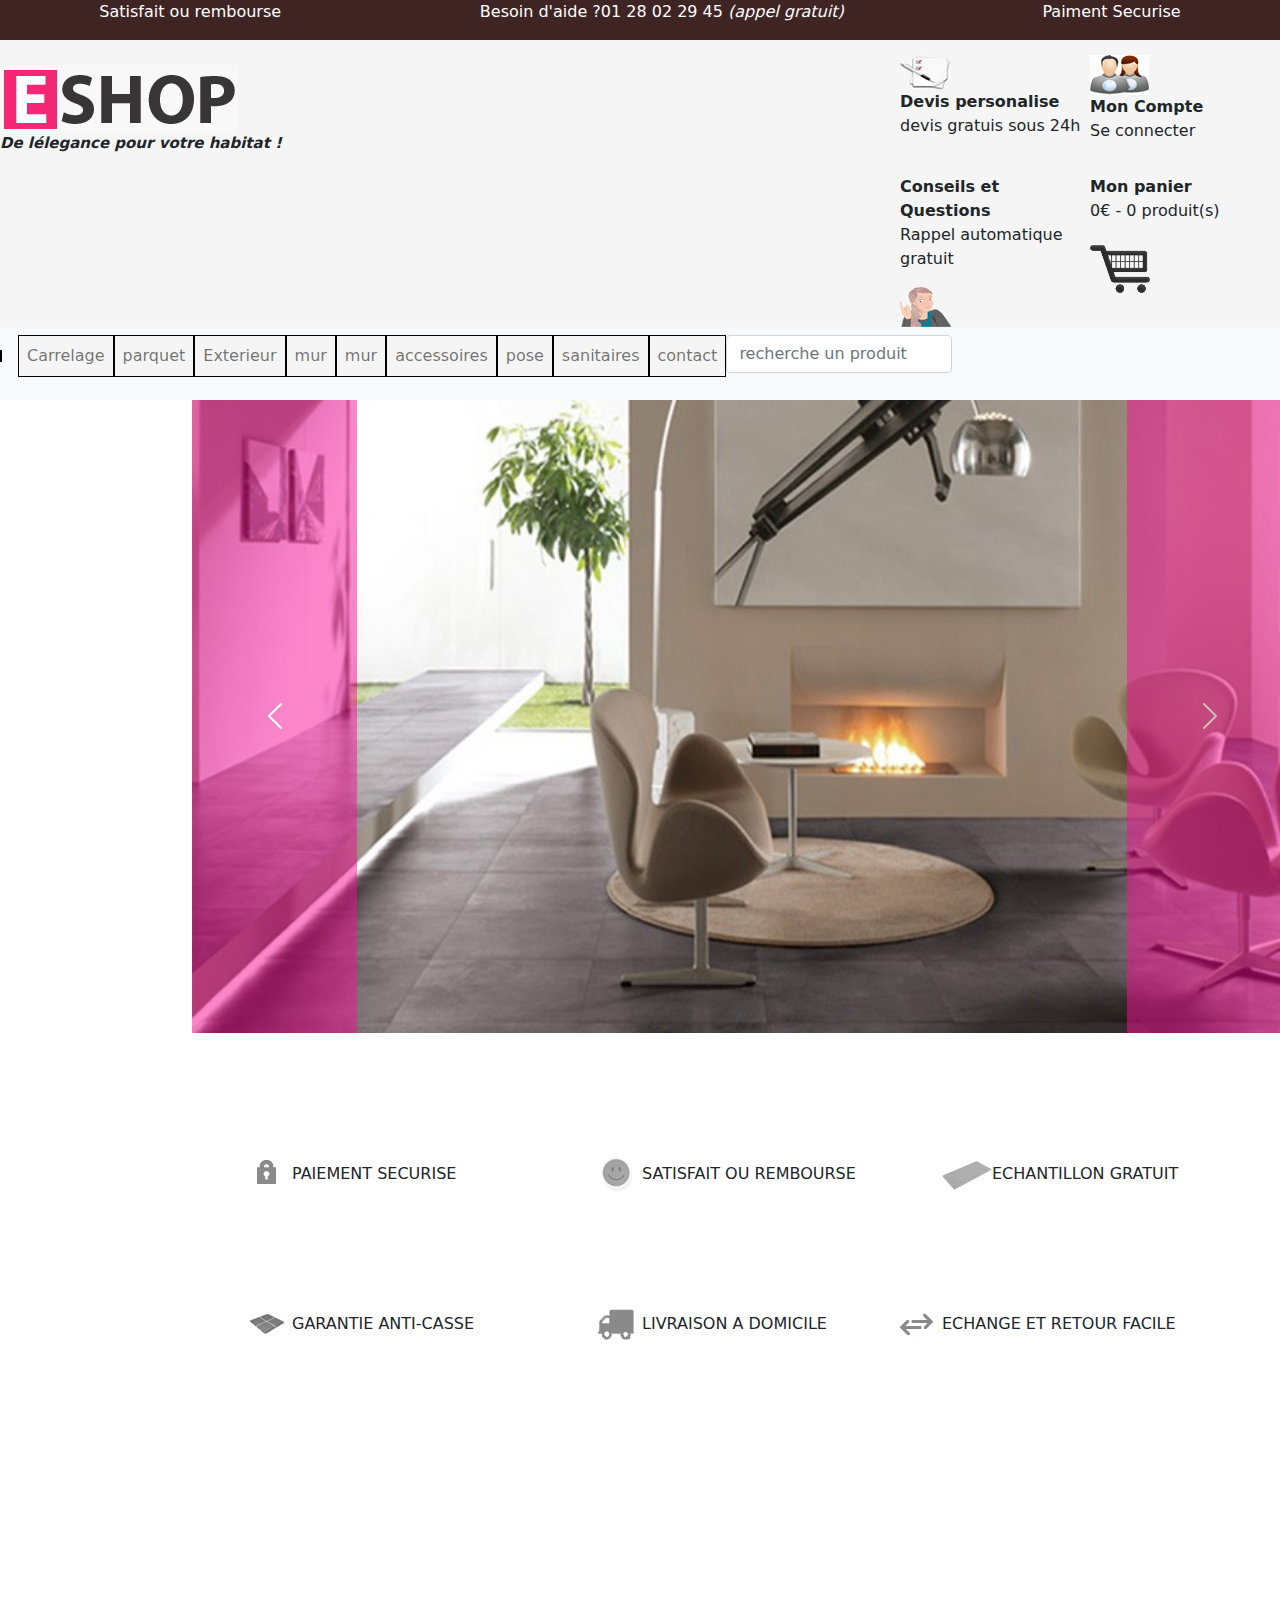
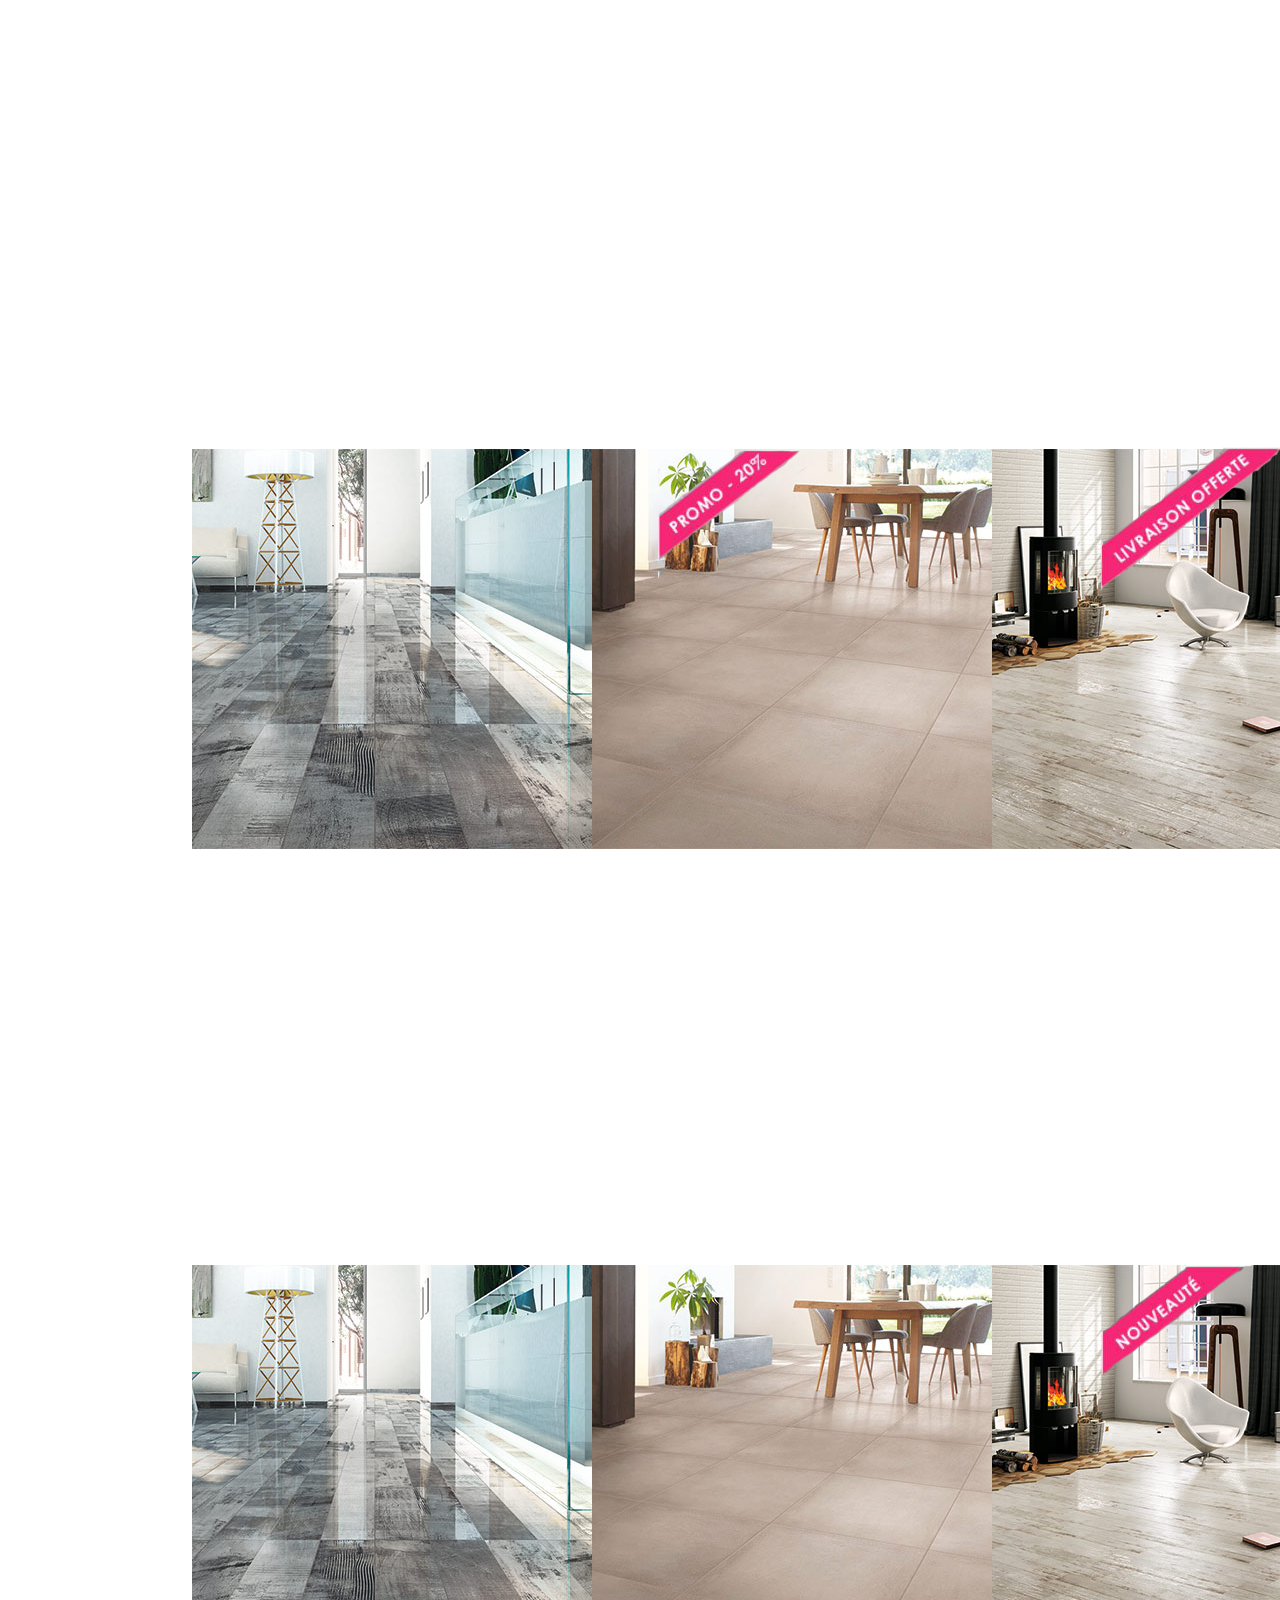
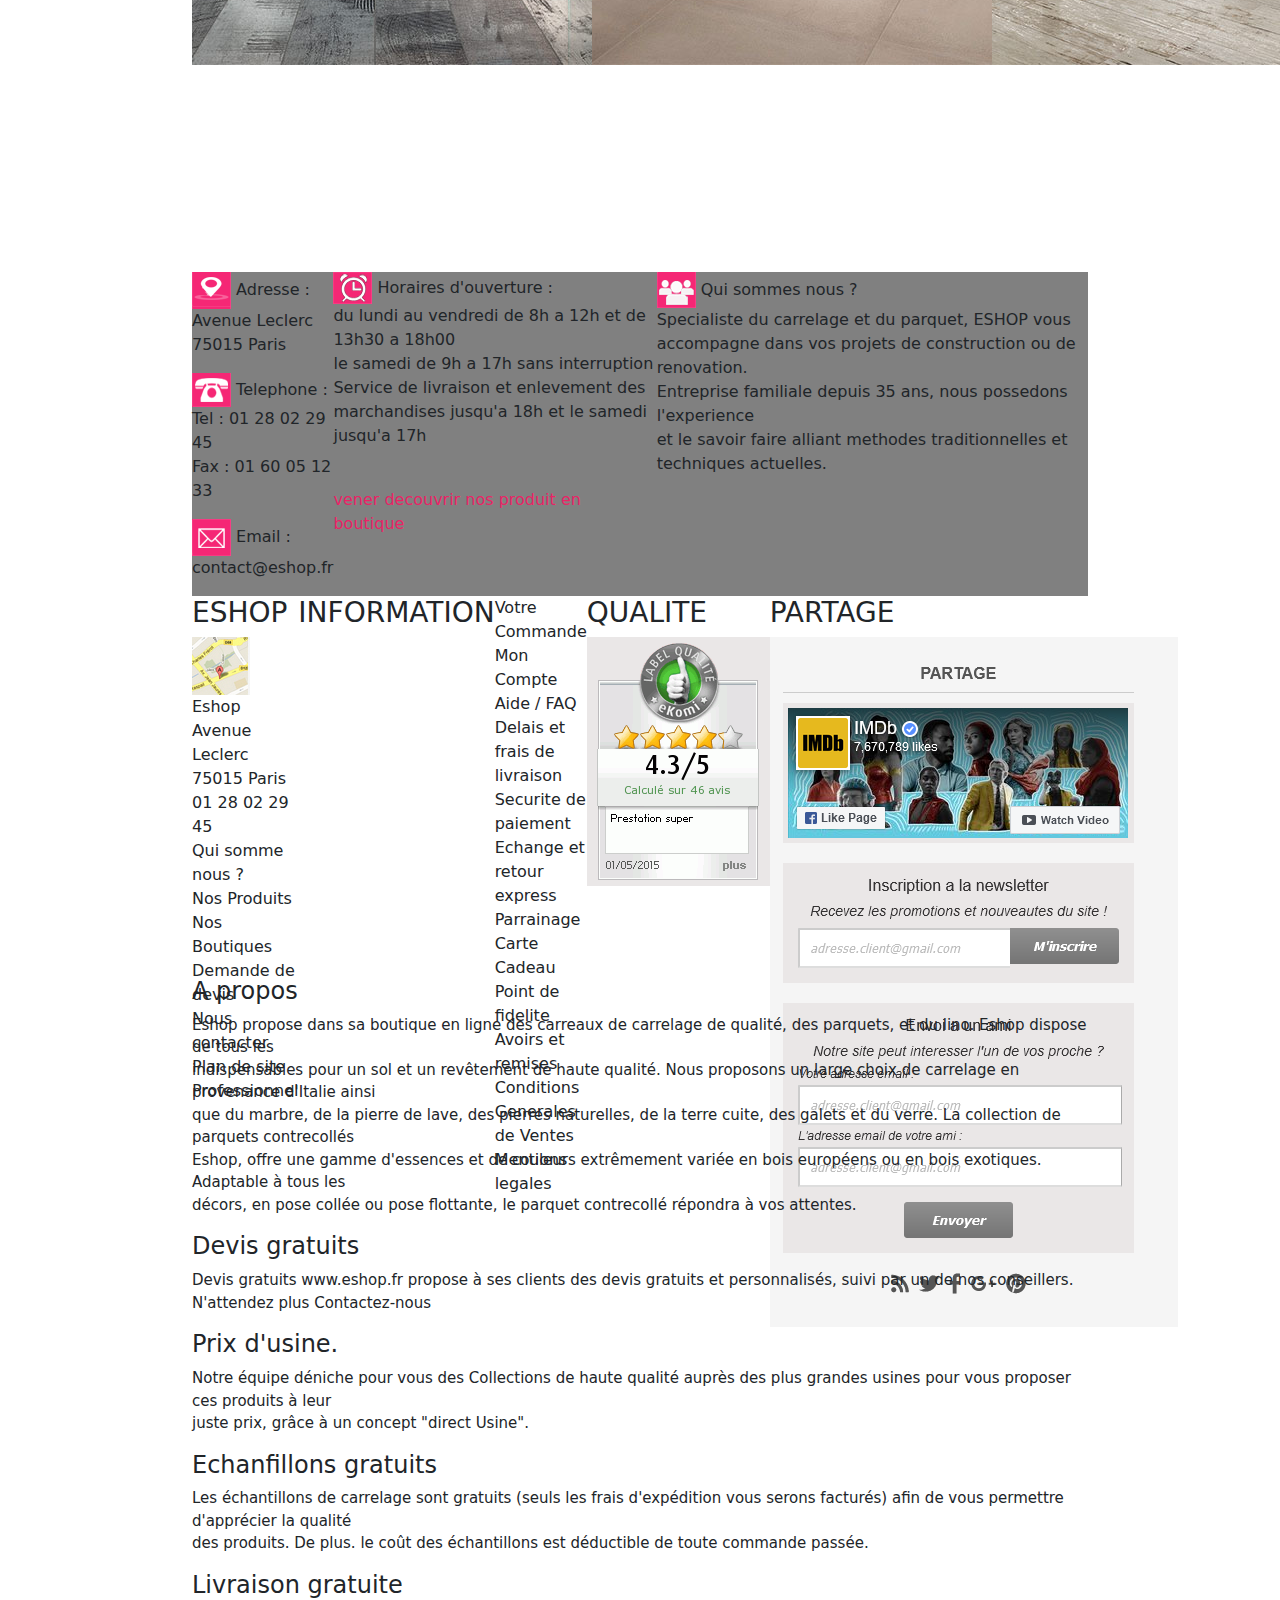
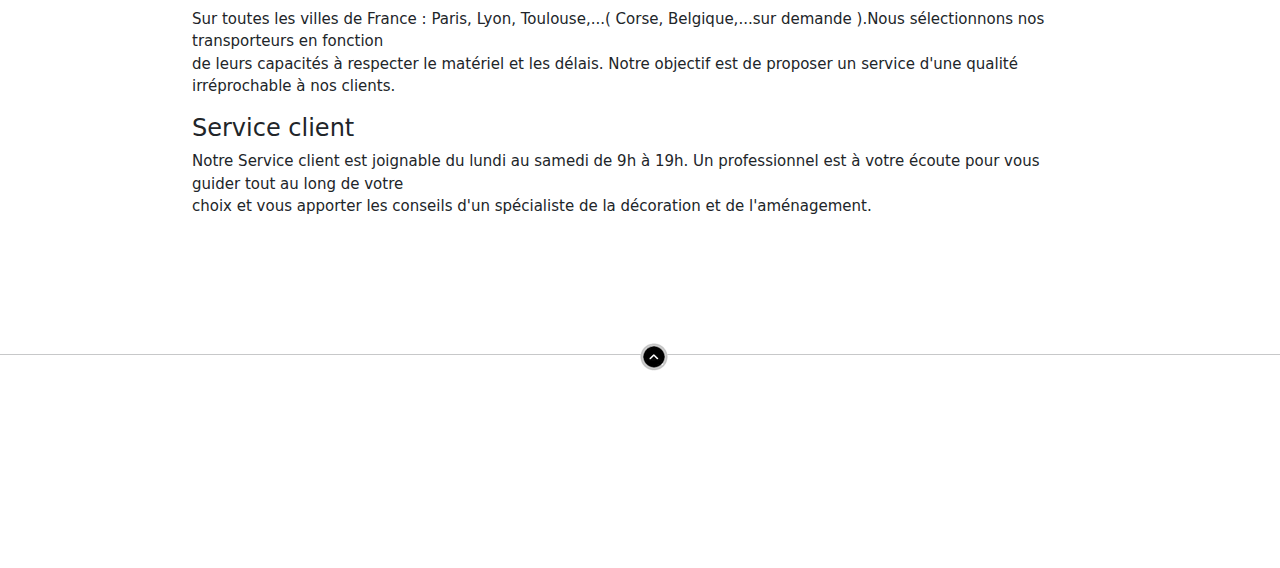
==== tp4 Alix/index.html @ d73d1e3a "tp4" ====
<!DOCTYPE html>
<html lang='fr'>

<head>
    <meta charset='utf-8'>
    <meta name='viewport' content='width=device=width, initial=scale=1.0'>
    <meta http-equiv='X-UA-compatible' content='IE=edge'>
    <meta name='description' content=''>
    <meta name='author' content='Alix'>
    <meta name='keywords' content=', , , , mot 1, mot 2, mot 3'>
    <title>ESHOP</title>
    <link rel="stylesheet" href="https://cdnjs.cloudflare.com/ajax/libs/font-awesome/6.0.0-beta3/css/all.min.css"
        integrity="sha512-Fo3rlrZj/k7ujTnHg4CGR2D7kSs0v4LLanw2qksYuRlEzO+tcaEPQogQ0KaoGN26/zrn20ImR1DfuLWnOo7aBA=="
        crossorigin="anonymous" referrerpolicy="no-referrer" />
    <link href="bootstrap-5.1.3-dist/css/bootstrap.css" rel="stylesheet">
    <link rel='stylesheet' href='css/style.css'>
</head>

<body>
    <div class="barre">
        <div class="texteBarre">
            <p>Satisfait ou rembourse</p>
        </div>
        <div class="texteBarre">
            <p>Besoin d'aide ?<i class="fas fa-phone"></i>01 28 02 29 45 <em>(appel gratuit)</em></p>
        </div>
        <div class="texteBarre">
            <p>Paiment Securise</p>
        </div>
    </div>
    <header>
        <div class="logo3">
            <img src="img/logo3.png" alt="logo">
            <h1><strong><em>De lélegance pour votre habitat !</em></strong></h1>
        </div>
        <div class=iconeHeader2><img src="img/compte1.png" alt="compte">
            <p><strong>Mon Compte</strong><br>Se connecter</p>
        </div>
        <div class=iconeHeader1><img src="img/devis.png" alt="devis">
            <p><strong>Devis personalise</strong><br>devis gratuis sous 24h</p>
        </div>
        <div class="clear"></div>

        <div class=iconeHeader4>
            <p><strong>Mon panier</strong><br>0€ - 0 produit(s)</p><img src="img/panier.png" alt="panier"
                style="width: 60px;">
        </div>
        <div class=iconeHeader3>
            <p><strong>Conseils et Questions</strong><br>Rappel automatique gratuit</p><img src="img/conseils.png"
                alt="conseil">
        </div>
        <div class="clear"></div>

    </header>
    <nav class="navbar navbar-expand-lg navbar-light bg-light">
        <a class="navbar-brand" href="#"><i class="fas fa-home"></i></a>
        <button class="navbar-toggler" type="button" data-toggle="collapse" data-target="#navbarNavAltMarkup"
            aria-controls="navbarNavAltMarkup" aria-expanded="false" aria-label="Toggle navigation">
            <span class="navbar-toggler-icon"></span>
        </button>
        <div class="collapse navbar-collapse" id="navbarNavAltMarkup">
            <div class="navbar-nav">
                <a class="nav-item nav-link" href="#">Carrelage</a>
                <a class="nav-item nav-link" href="#">parquet</a>
                <a class="nav-item nav-link" href="#">Exterieur</a>
                <a class="nav-item nav-link" href="#">mur</a>
                <a class="nav-item nav-link" href="#">mur</a>
                <a class="nav-item nav-link" href="#">accessoires</a>
                <a class="nav-item nav-link" href="#">pose</a>
                <a class="nav-item nav-link" href="#">sanitaires</a>
                <a class="nav-item nav-link" href="#">contact</a>
                <form class="form-inline">
                    <input class="form-control mr-sm-2" type="search" placeholder="recherche un produit"
                        aria-label="Search">
                </form>
            </div>
        </div>
    </nav>
    <main>
        <div id="carouselExampleControls" class="carousel slide" data-bs-ride="carousel"
            style="width: 1100px; min-height: auto;">
            <div class="carousel-inner">
                <div class="carousel-item active">
                    <img src="img/slider1.jpg" class="d-block w-100" alt="slider 1">
                </div>
                <div class="carousel-item">
                    <img src="img/slider2.jpg" class="d-block w-100" alt="slider2">
                </div>
                <div class="carousel-item">
                    <img src="img/slider3.jpg" class="d-block w-100" alt="slider3">
                </div>
            </div>
            <button class="carousel-control-prev" type="button" data-bs-target="#carouselExampleControls"
                data-bs-slide="prev" style="background-color: rgb(247, 15, 150);">
                <span class="carousel-control-prev-icon" aria-hidden="true"></span>
                <span class="visually-hidden">Previous</span>
            </button>
            <button class="carousel-control-next" type="button" data-bs-target="#carouselExampleControls"
                data-bs-slide="next" style="background-color: rgb(247, 15, 150);">
                <span class="carousel-control-next-icon" aria-hidden="true"></span>
                <span class="visually-hidden">Next</span>
            </button>
        </div>
        <section>
            <div class="voirCarrlage">
                <img src="img/carrelage3.jpg" alt="carlage" style="width: 280px;">
                <h2>voir les Carrlages</h2>
            </div>

            <div class="voirparquet">
                <img src="img/carrelage13.jpg" alt="parquet" style="width: 280px;">
                <h2>voir les Parquets</h2>
            </div>

            <div class="iconPayment">
                <img src="img/icons_centre_de_la_page/eur.png" alt="euro" style="width: 80px;">FACILITE DE PAIEMENT 3X
                SANS FRAIS DES XXX €
            </div>


            <div id="iconCentre">
                <div class="Haut1"><img src="img/icons_centre_de_la_page/cadena.png" alt="cadena">PAIEMENT SECURISE
                </div>
                <div class="Haut2"><img src="img/icons_centre_de_la_page/smile.png" alt="smile">SATISFAIT OU REMBOURSE
                </div>
                <div class="Haut3"><img src="img/icons_centre_de_la_page/echantillon.png" alt="echantillon">ECHANTILLON
                    GRATUIT</div>

                <div class="bas1"><img src="img/icons_centre_de_la_page/anticasse.png" alt="anticasse">GARANTIE
                    ANTI-CASSE</div>
                <div class="bas2"><img src="img/icons_centre_de_la_page/camion.png" alt="camion">LIVRAISON A DOMICILE
                </div>
                <div class="bas3"><img src="img/icons_centre_de_la_page/echange2.png" alt="echange">ECHANGE ET RETOUR
                    FACILE</div>

            </div>
        </section>
        <section id="produit">
            <div class="produitHaut"><img src="img/carrelage12.jpg" alt="parquet n°12"></div>
            <div class="produitHaut"><img src="img/carrelage2.jpg" alt="parquet n°2"></div>
            <div class="produitHaut"><img src="img/carrelage11.jpg" alt="parquet n°11"></div>
        </section>
        <div class="promo"><img src="img/promo.png" alt="promo"></div>
        <div class="livraison"><img src="img/livraison.png" alt="livraison"></div>

        <section id="produit">
            <div class="produitBas"><img src="img/carrelage12.jpg" alt="parquet n°12"></div>
            <div class="produitBas"><img src="img/carrelage2.jpg" alt="parquet n°2"></div>
            <div class="produitBas"><img src="img/carrelage11.jpg" alt="parquet n°11"></div>
        </section>
        <div class="nouveau"><img src="img/nouveauté.png" alt="nouveauté"></div>


        <section id="iconBas">
            <div class="top">
                <p>
                    <img src="img/gps.png" alt="localisation">
                    Adresse :
                    <br>
                    Avenue Leclerc
                    <br>
                    75015 Paris
                </p>
                <p>
                    <img src="img/tel.png" alt="telephone">
                    Telephone :
                    <br>
                    Tel : 01 28 02 29 45
                    <br>
                    Fax : 01 60 05 12 33
                </p>
                <p>
                    <img src="img/spritesenvlope.png" alt="envlope">
                    Email :
                    <br>
                    contact@eshop.fr
                </p>
            </div>

            <div class="mid">
                <p>
                    <img src="img/spritereveilpng.png" alt="reveil">
                    Horaires d'ouverture :
                    <br>
                    du lundi au vendredi de 8h a 12h et de 13h30 a 18h00
                    <br>
                    le samedi de 9h a 17h sans interruption
                    <br>
                    Service de livraison et enlevement des
                    <br>
                    marchandises jusqu'a 18h et le samedi jusqu'a 17h
                </p>
                <p style="color: rgb(233, 36, 102);">
                    <br>
                    vener decouvrir nos produit en boutique
                </p>
            </div>

            <div class="bot">
                <p>
                    <img src="img/spritesocial.png" alt="social">
                    Qui sommes nous ?
                    <br>
                    Specialiste du carrelage et du parquet, ESHOP vous
                    <br>
                    accompagne dans vos projets de construction ou de
                    <br>
                    renovation.
                    <br>
                    Entreprise familiale depuis 35 ans, nous possedons l'experience
                    <br>
                    et le savoir faire alliant methodes traditionnelles et techniques actuelles.

                </p>
            </div>
        </section>

        <section id="finPage">
            <div class="ESHOP">
                <h3>ESHOP</h3>
                <img src="img/map.png" alt="plan">
                <p>
                    Eshop <br>
                    Avenue Leclerc <br>
                    75015 Paris <br>
                    01 28 02 29 45 <br>
                    Qui somme nous ? <br>
                    Nos Produits <br>
                    Nos Boutiques <br>
                    Demande de devis <br>
                    Nous contacter <br>
                    Plan de site <br>
                    Professionnel <br>
                </p>
            </div>

            <div class="information"></div>

            <h3>INFORMATION</h3>
            <p>
                Votre Commande <br>
                Mon Compte <br>
                Aide / FAQ <br>
                Delais et frais de livraison <br>
                Securite de paiement <br>
                Echange et retour express <br>
                Parrainage <br>
                Carte Cadeau <br>
                Point de fidelite <br>
                Avoirs et remises <br>
                Conditions Generales de Ventes <br>
                Mentions legales <br>
            </p>

            <div class="qualité">
                <h3>QUALITE</h3>
                <img src="img/qualite.png" alt="qualité">
            </div>

            <div class="partage">
                <h3>PARTAGE</h3>
                <img src="img/cheat code.png" alt="je savais pas comment faire la box ou pour etre precis la fleme">
            </div>

        </section>

        <div id="textFinal">
            <h4>A propos</h4>
            <p>
                Eshop propose dans sa boutique en ligne des carreaux de carrelage de qualité, des parquets, et du lino.
                Eshop dispose de tous les <br> indispensables pour un sol et un revêtement de haute qualité. Nous proposons
                un large choix de carrelage en provenance d'Italie ainsi <br> que du marbre, de la pierre de lave, des
                pierres naturelles, de la terre cuite, des galets et du verre. La collection de parquets contrecollés <br>
                Eshop, offre une gamme d'essences et de couleurs extrêmement variée en bois européens ou en bois
                exotiques. Adaptable à tous les <br> décors, en pose collée ou pose flottante, le parquet contrecollé
                répondra à vos attentes.
            </p>
            <h4>Devis gratuits</h4>
            <p>
                Devis gratuits www.eshop.fr propose à ses clients des devis gratuits et personnalisés, suivi par un de
                nos conseillers. <br> N'attendez plus Contactez-nous
            </p>
            <h4>Prix d'usine.</h4>
            <p>
                Notre équipe déniche pour vous des Collections de haute qualité auprès des plus grandes usines pour vous
                proposer ces produits à leur <br> juste prix, grâce à un concept "direct Usine".

            </p>
            <h4>Echanfillons gratuits</h4>
            <p>
                Les échantillons de carrelage sont gratuits (seuls les frais d'expédition vous serons facturés) afin de
                vous permettre d'apprécier la qualité <br> des produits. De plus. le coût des échantillons est déductible de
                toute commande passée.
            </p>
            <h4>Livraison gratuite</h4>
            <p>
                Sur toutes les villes de France : Paris, Lyon, Toulouse,...( Corse, Belgique,...sur demande ).Nous
                sélectionnons nos transporteurs en fonction <br> de leurs capacités à respecter le matériel et les délais.
                Notre objectif est de proposer un service d'une qualité irréprochable à nos clients.
            </p>
            <h4>Service client</h4>
            <p>
                Notre Service client est joignable du lundi au samedi de 9h à 19h. Un professionnel est à votre écoute
                pour vous guider tout au long de votre <br> choix et vous apporter les conseils d'un spécialiste de la
                décoration et de l'aménagement.
            </p>
        </div>
    </main>
    <footer>
        <hr>
        <div class="ancre"><img src="img/ancre.png" alt="ancre"></div>
    </footer>
    <script src="bootstrap-5.1.3-dist/js/bootstrap.bundle.min.js"></script>
</body>

</html>
---- tp4 Alix/css/style.css ----
/*****barre d'aide en haut*********/
main{
    margin-left: 15%;
    margin-right: 15%;
} 
    

.barre{
    height: 40px;
    width: 100%;
    background-color: rgb(63, 36, 36);
    display: flex;
}

.barre, .texteBarre{
    justify-content: space-around;
    flex-direction: row ;
    color: white;
}
/**************header*************/
header{
    background-color: whitesmoke;
}
.logo3{
    margin-top:25px;
    float: left;
}
h1{
    font-size:15px;
}

.iconeHeader1,
.iconeHeader2,
.iconeHeader3,
.iconeHeader4{
    float: right;
    margin-top: 15px;
}
.iconeHeader1,
.iconeHeader2,
.iconeHeader3,
.iconeHeader4 p{
    width:190px;
}

.clear{
    clear:both;
}
/*************nav***************/
nav a{
    border: 1px solid black;
    background-color: whitesmoke;
    margin-bottom: 15px;
}

/************** div voir carrlage/ parquet*************/
.voirCarrlage{
    display:block;
    position: relative;
    top: -630px;
    right: -1150px
}

.voirparquet{
    display:block;
    position: relative;
    top: -600px;
    right: -1150px
}

.voirparquet, .voirCarrlage h2{
color: rgb(230, 34, 99);
font-size: 18px;
}

.iconPayment{
    display:block;
    position: relative;
    right: -1150px;
    top:-450px;
}
/*centre de la page*/
/*#iconCentre{
    display: flex;
}

-------------------j'ai pas reussi a le mettre sous le carousel----------------

#iconCentre, .haut{
    display: flex;
    flex-direction: row;
    margin: 0;
    padding: 0 auto;
}*/

.Haut1{
    display: block;
    position: relative;
    top: -600px;
    left: 50px;
}


.Haut2{
    display: block;
    position: relative;
    top: -650px;
    left: 400px;
}


.Haut3{
    display: block;
    position: relative;
    top: -700px;
    left: 750px;
}

.bas1{
    display: block;
    position:relative;
    top: -600px;
    left: 50px;
}

.bas2{
    display: block;
    position:relative;
    top: -650px;
    left: 400px;
}

.bas3{
    display: block;
    position:relative;
    top: -700px;
    left: 700px;
}/*===============liste des produits==============*/

#produit{
    display: flex;
}
/*pour la forme j'ai quand meme fait un peut de flex mais sa rend degeulase >< */
#produit, .produitHaut{
    display: flex;
    flex-direction: row;
    margin: 0;
    padding: 0 auto;
    justify-content: space-around;
}
.promo{
    display: block;
    position:relative;
    top: -400px;
    left: 466px;
} 

.livraison{
    display: block;
    position:relative;
    top: -610px;
    left: 908px;
}

.nouveau{
    display: block;
    position: relative;
    top: -400px;
    right:-908px;
}

#iconBas{
    display:flex;
    justify-content:space-around;
    background-color: gray;
}

#finPage{
    display: flex;
    justify-content: space-around;
}

#textFinal{
    display: block;
    position:relative;
    top: -350px;
    left: 0;
    font-size: 15px;
}

.ancre{
    display: block;
    position: relative;
    top: -28px;
    left: 50%;
}

footer{
    margin-top: -18%;
}
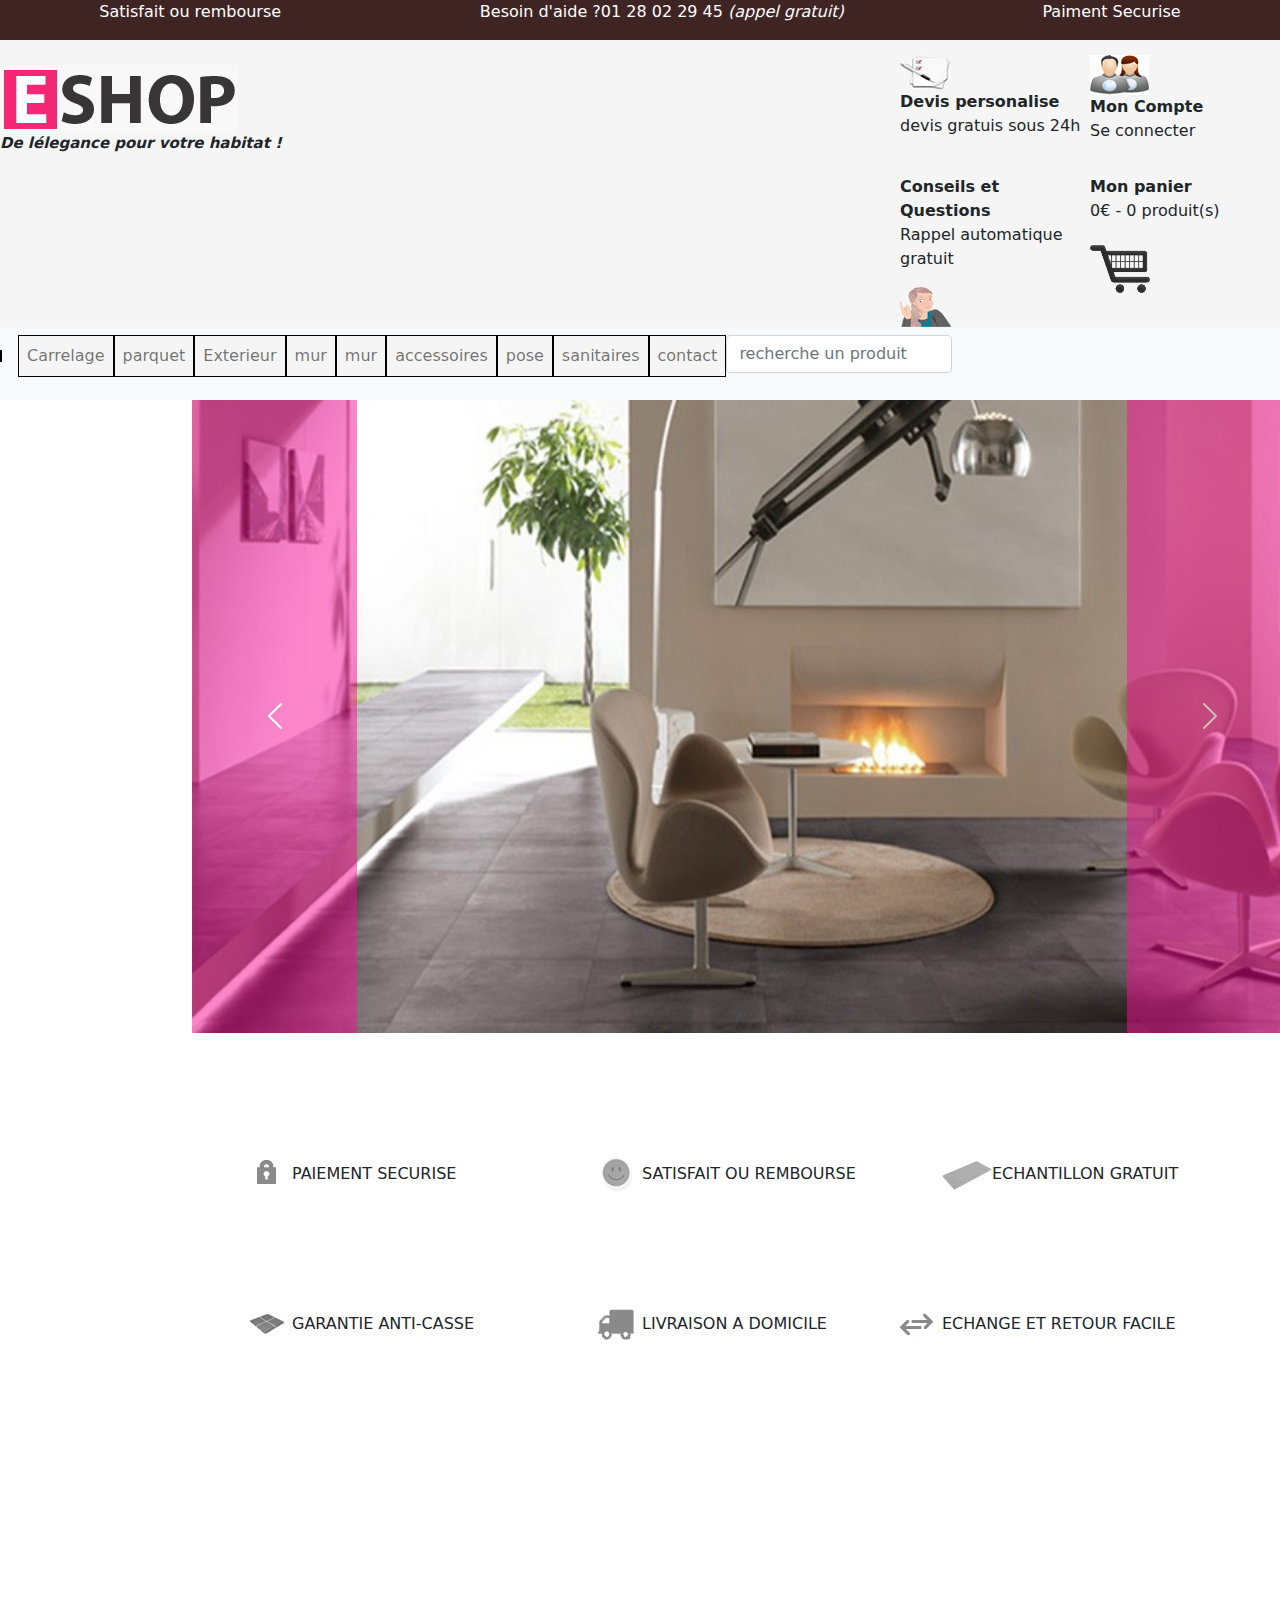
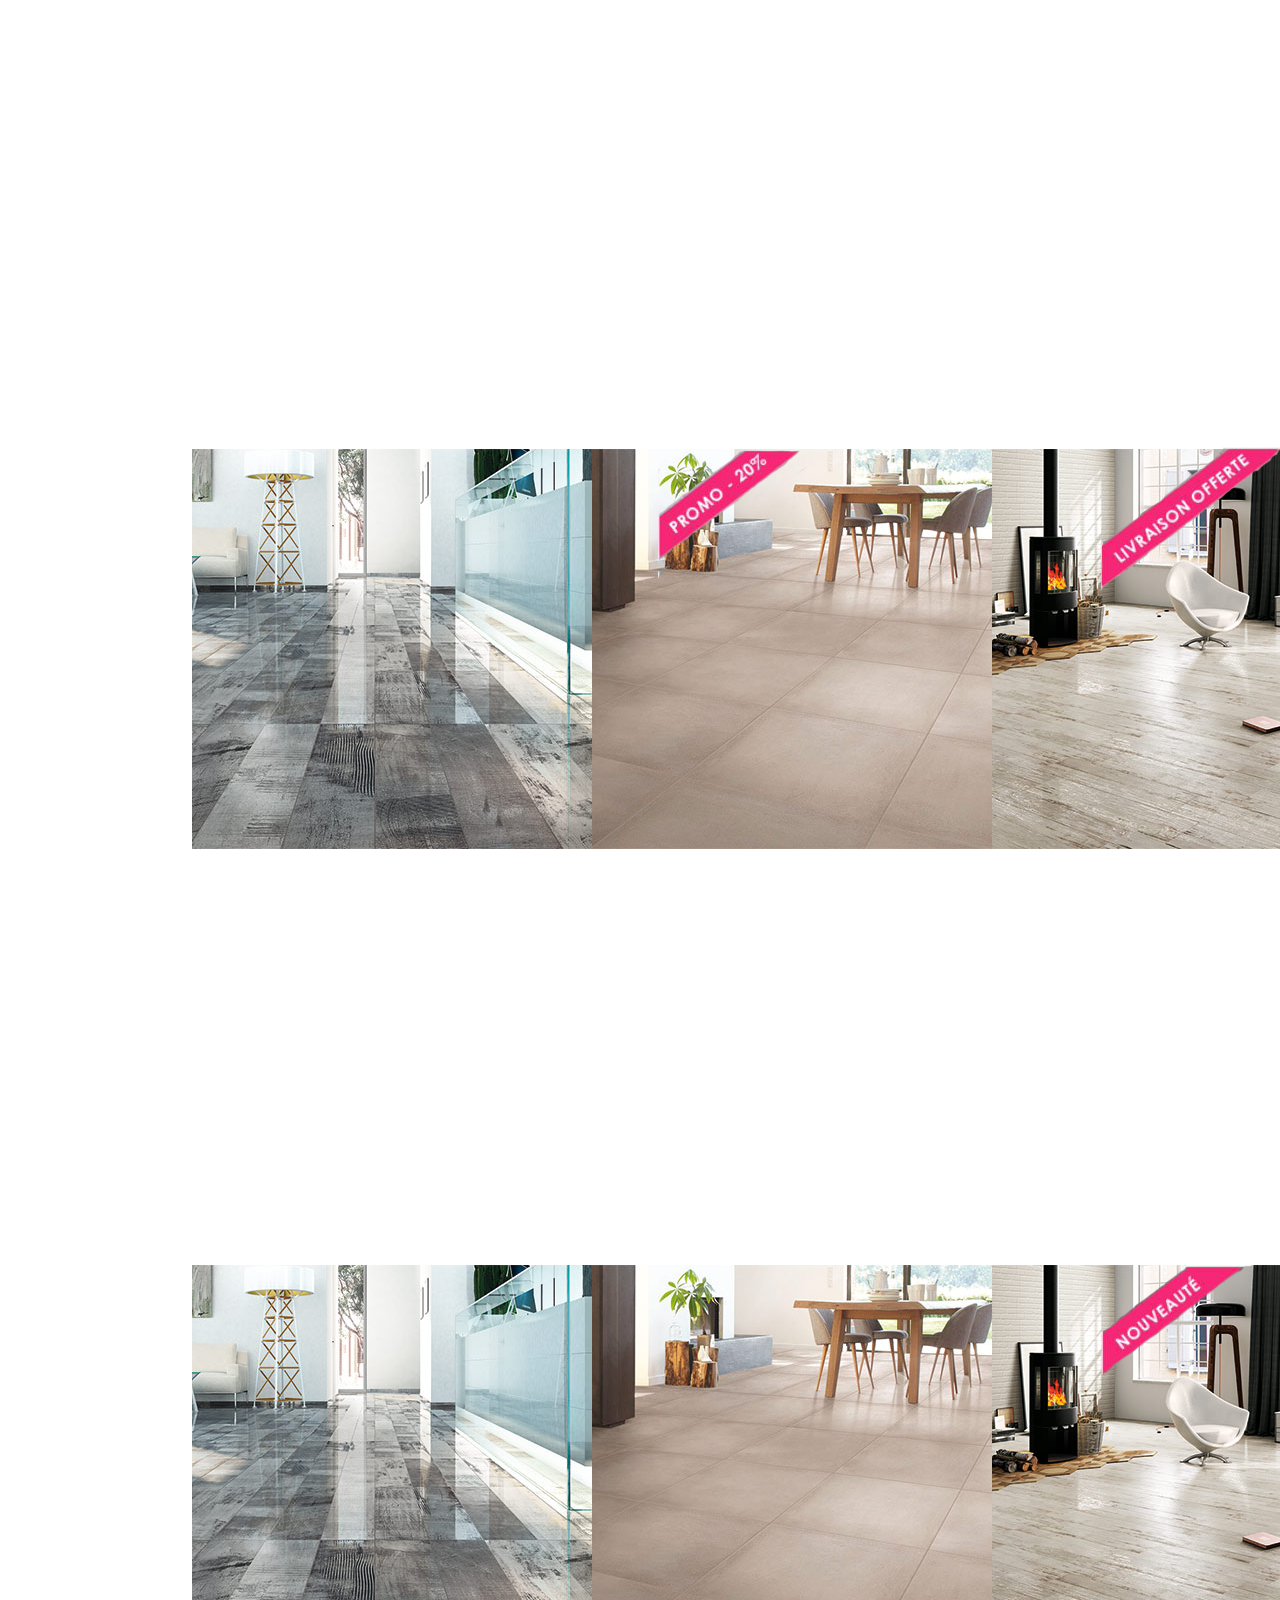
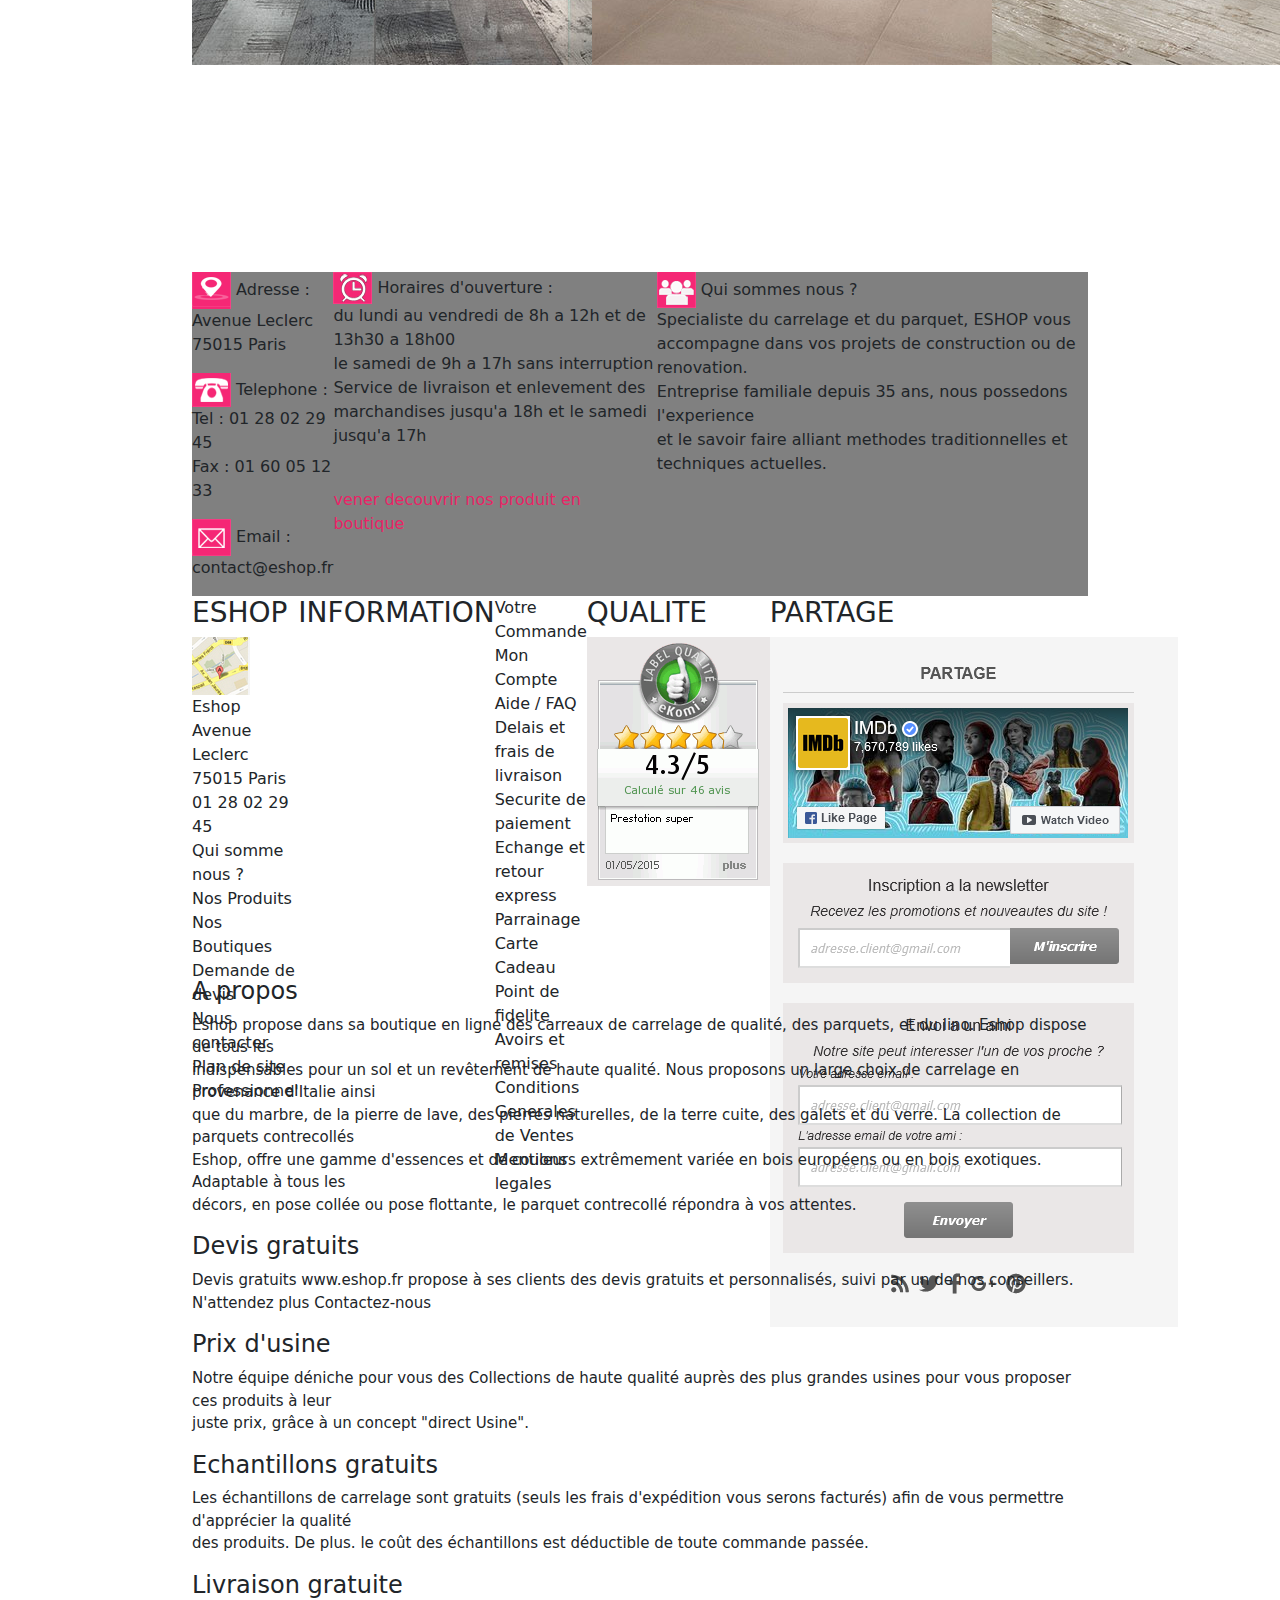
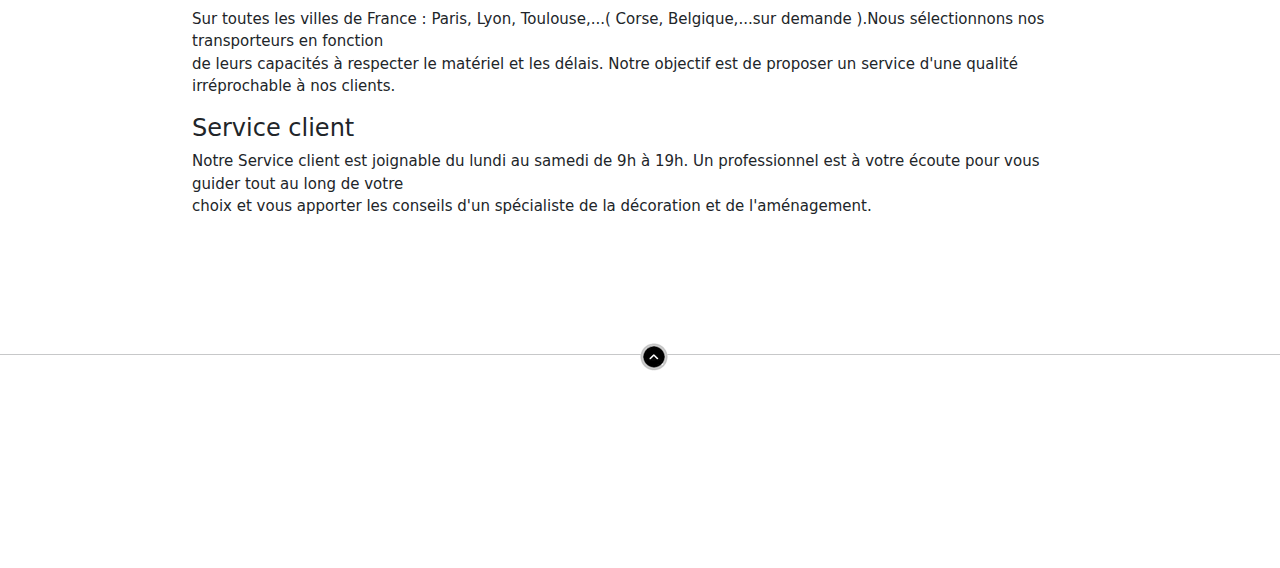
==== commit c4b4ff21: "tp 5" ====
--- a/tp4 Alix/index.html
+++ b/tp4 Alix/index.html
@@ -280,13 +280,13 @@
                 Devis gratuits www.eshop.fr propose à ses clients des devis gratuits et personnalisés, suivi par un de
                 nos conseillers. <br> N'attendez plus Contactez-nous
             </p>
-            <h4>Prix d'usine.</h4>
+            <h4>Prix d'usine</h4>
             <p>
                 Notre équipe déniche pour vous des Collections de haute qualité auprès des plus grandes usines pour vous
                 proposer ces produits à leur <br> juste prix, grâce à un concept "direct Usine".
 
             </p>
-            <h4>Echanfillons gratuits</h4>
+            <h4>Echantillons gratuits</h4>
             <p>
                 Les échantillons de carrelage sont gratuits (seuls les frais d'expédition vous serons facturés) afin de
                 vous permettre d'apprécier la qualité <br> des produits. De plus. le coût des échantillons est déductible de
